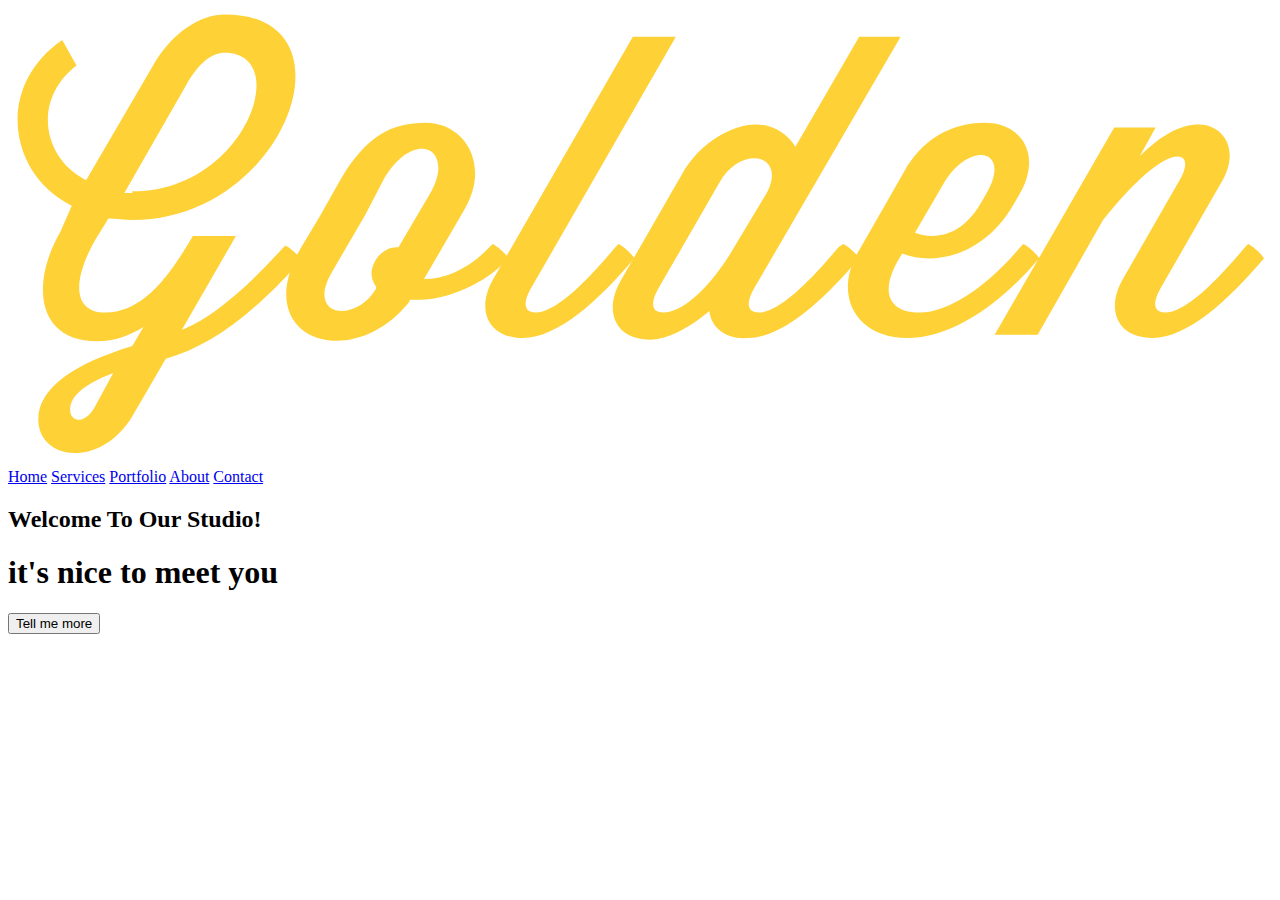
==== index.html @ 303c063b "add index" ====
<!DOCTYPE html>
<html>
<head>
	<meta charset="utf-8">
	<meta http-equiv="X-UA-Compatible" content="IE=edge">
	<title>Team1</title>
	<link rel="stylesheet" href="">
</head>
<body>
	<section>	
			<section class="home" id="home">
		<div class="container">
			<header class="clearfix">
				<img class="logo" src="pic/logo.svg" alt="" >
				<nav class="menu">
					<a href="#home" class="menu__item">Home</a>
					<a href="#services" class="menu__item">Services</a>
					<a href="#portfolio" class="menu__item">Portfolio</a>
					<a href="#about" class="menu__item">About</a>
					<a href="#contact" class="menu__item">Contact</a>
				</nav>
			</header>
			<h2>Welcome To Our Studio!</h2>
			<h1>it's nice to meet you</h1>
			<input href="#about" class="button button_title" type="submit" value="Tell me more">
		</div>
	</section>
	</section>
</body>
</html>
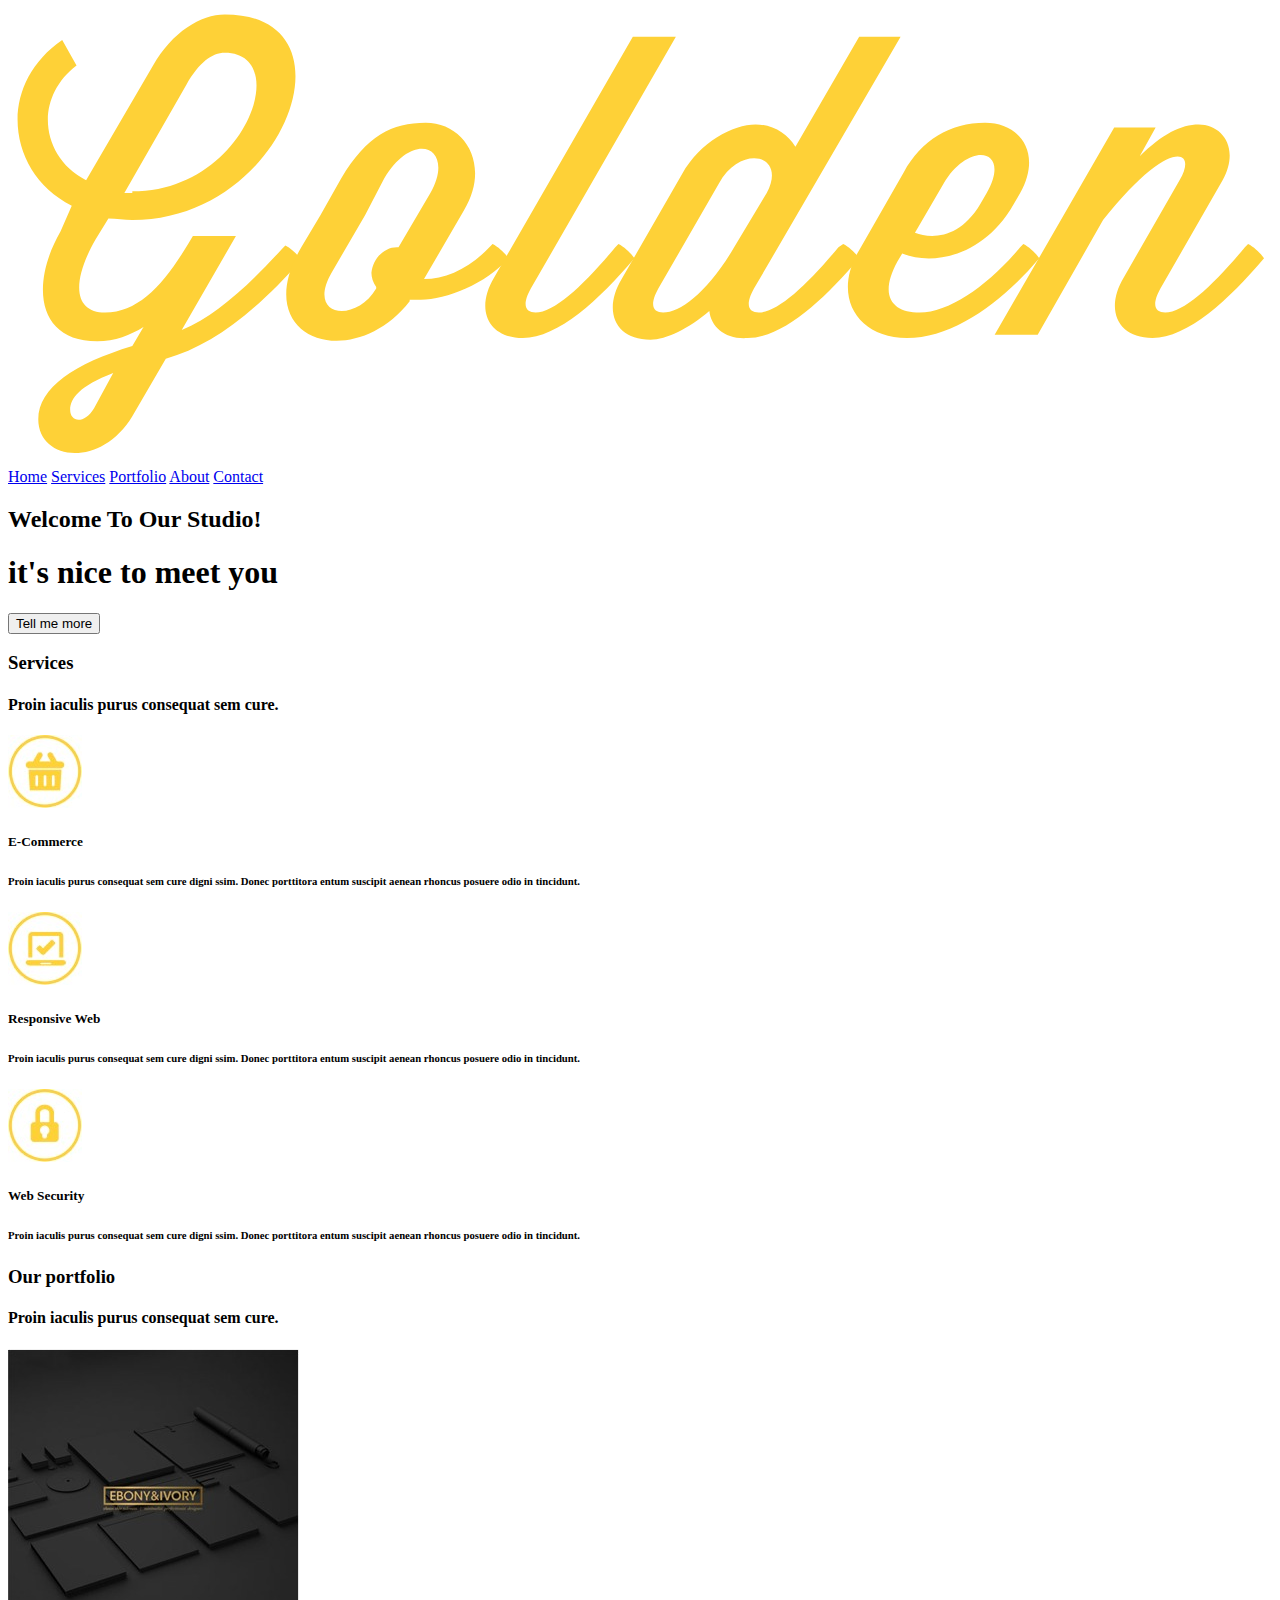
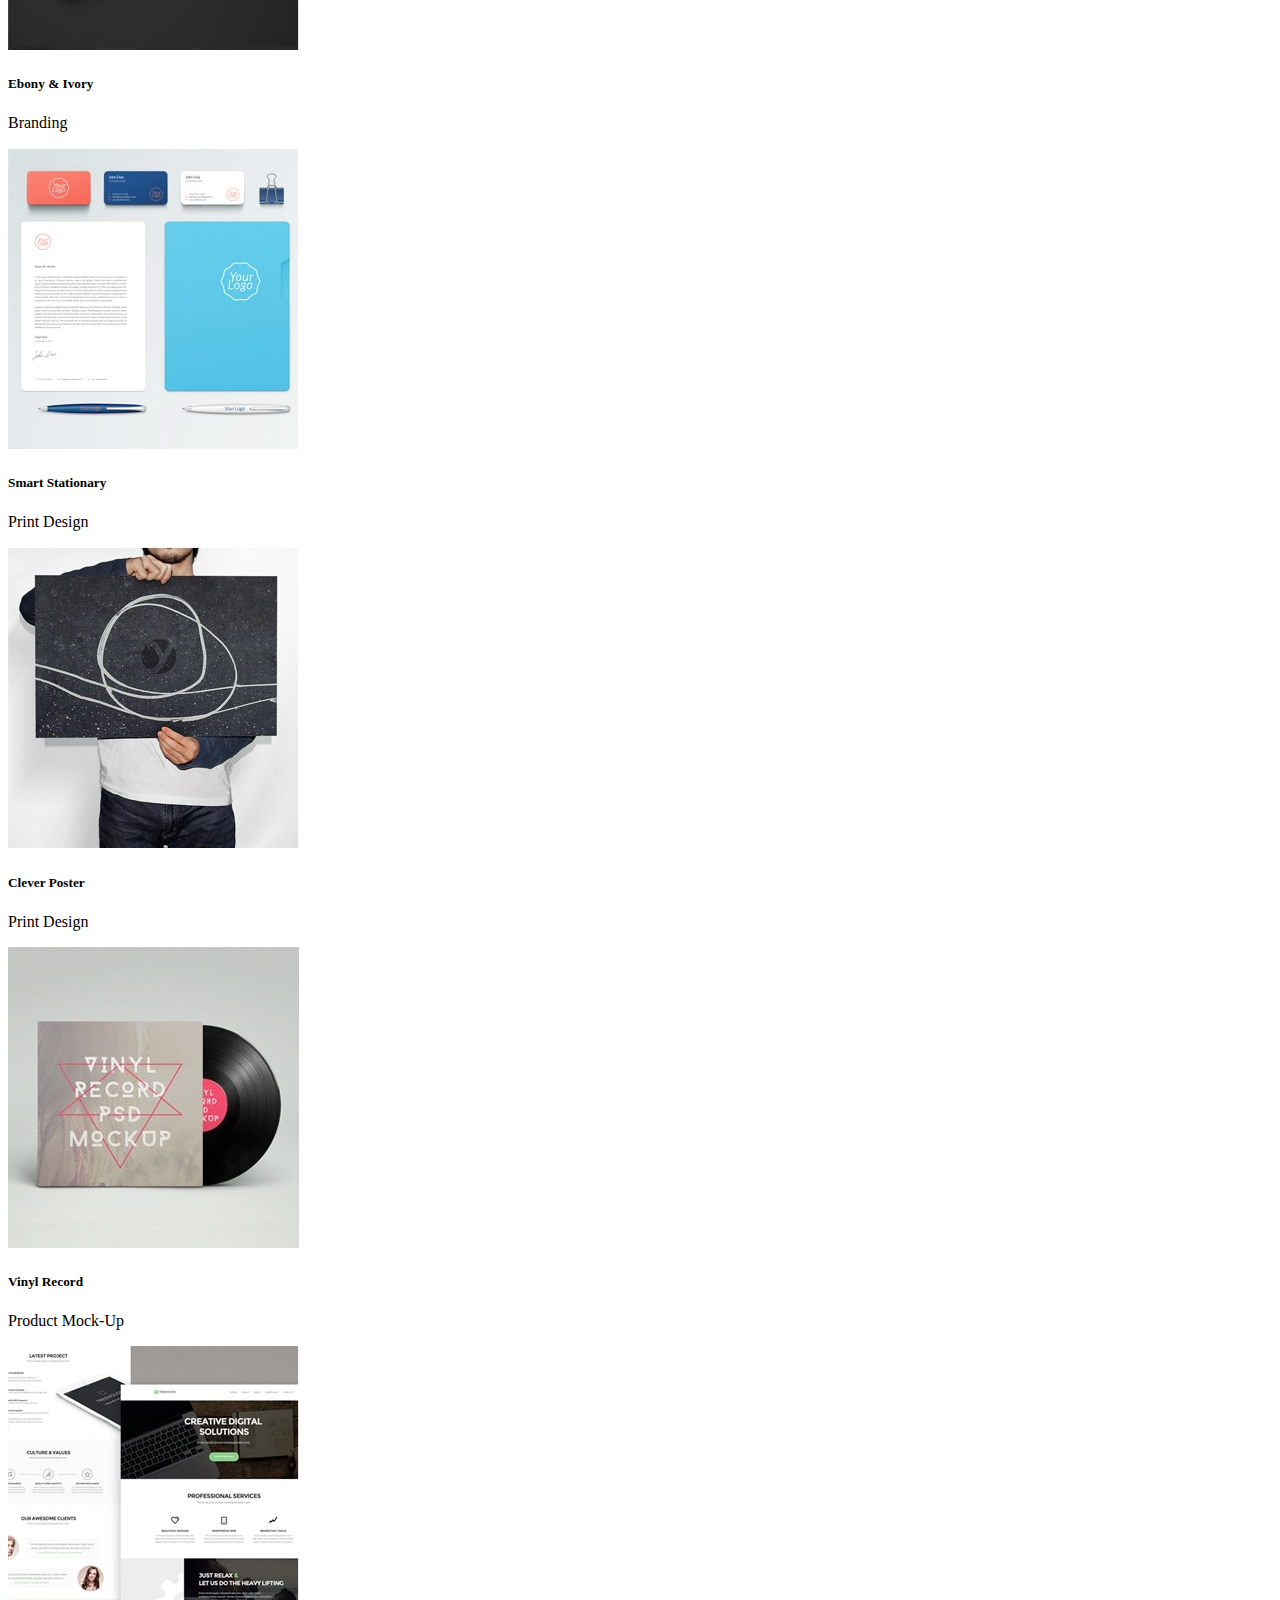
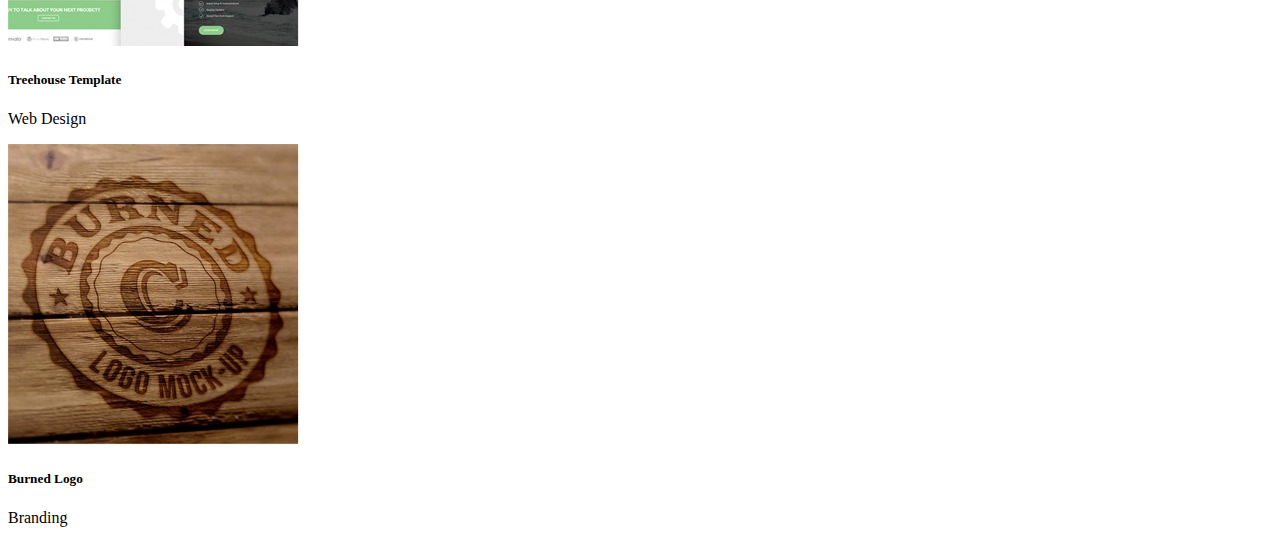
==== commit 71fdda9e: "Services and Portfolio added" ====
--- a/index.html
+++ b/index.html
@@ -26,5 +26,67 @@
 		</div>
 	</section>
 	</section>
+	<section class="services" id="services">
+		<div class="container">
+			<h3 class="section_title">Services</h3>
+			<h4 class="section_description">Proin iaculis purus consequat sem cure.</h4>
+			<div class="services_wrap clearfix">
+				<div class="services_item">
+					<img src="pic/e_commerce.jpg" alt="">
+					<h5>E-Commerce</h5>
+					<h6>Proin iaculis purus consequat sem cure digni ssim. Donec porttitora entum suscipit aenean rhoncus posuere odio in tincidunt.</h6>
+				</div>
+				<div class="services_item">
+					<img src="pic/resp_web.jpg" alt="">
+					<h5>Responsive Web</h5>
+					<h6>Proin iaculis purus consequat sem cure digni ssim. Donec porttitora entum suscipit aenean rhoncus posuere odio in tincidunt.</h6>
+				</div>
+				<div class="services_item">
+					<img src="pic/web_sec.jpg" alt="">
+					<h5>Web Security</h5>
+					<h6>Proin iaculis purus consequat sem cure digni ssim. Donec porttitora entum suscipit aenean rhoncus posuere odio in tincidunt.</h6>
+				</div>
+			</div>
+		</div>	
+	</section>
+	<section class="portfolio" id="portfolio">
+		<div class="container">
+			<h3 class="section_title">Our portfolio</h3>
+			<h4 class="section_description">Proin iaculis purus consequat sem cure.</h4>
+			
+			<div class="row clearfix">
+					<div class="col-4">
+						<img src="img/ebony_ivory.jpg" alt="">
+						<h5>Ebony & Ivory</h5>
+						<p id="tag">Branding</p>
+					</div>
+					<div class="col-4">
+						<img src="img/smart_stationary.jpg" alt="">
+						<h5>Smart Stationary</h5>
+						<p id="tag">Print Design</p>
+					</div>
+					<div class="col-4">
+						<img src="img/clever_poster.jpg" alt="">
+						<h5>Clever Poster</h5>
+						<p id="tag">Print Design</p>
+					</div>
+										<div class="col-4">
+						<img src="img/vynil_record.jpg" alt="">
+						<h5>Vinyl Record</h5>
+						<p id="tag">Product Mock-Up</p>
+					</div>
+					<div class="col-4">
+						<img src="img/treehouse.jpg" alt="">
+						<h5>Treehouse Template</h5>
+						<p id="tag">Web Design</p>
+					</div>
+					<div class="col-4">
+						<img src="img/burned_logo.jpg" alt="">
+						<h5>Burned Logo</h5>
+						<p id="tag">Branding</p>
+					</div>
+			</div>
+		</div>
+	</section>
 </body>
 </html>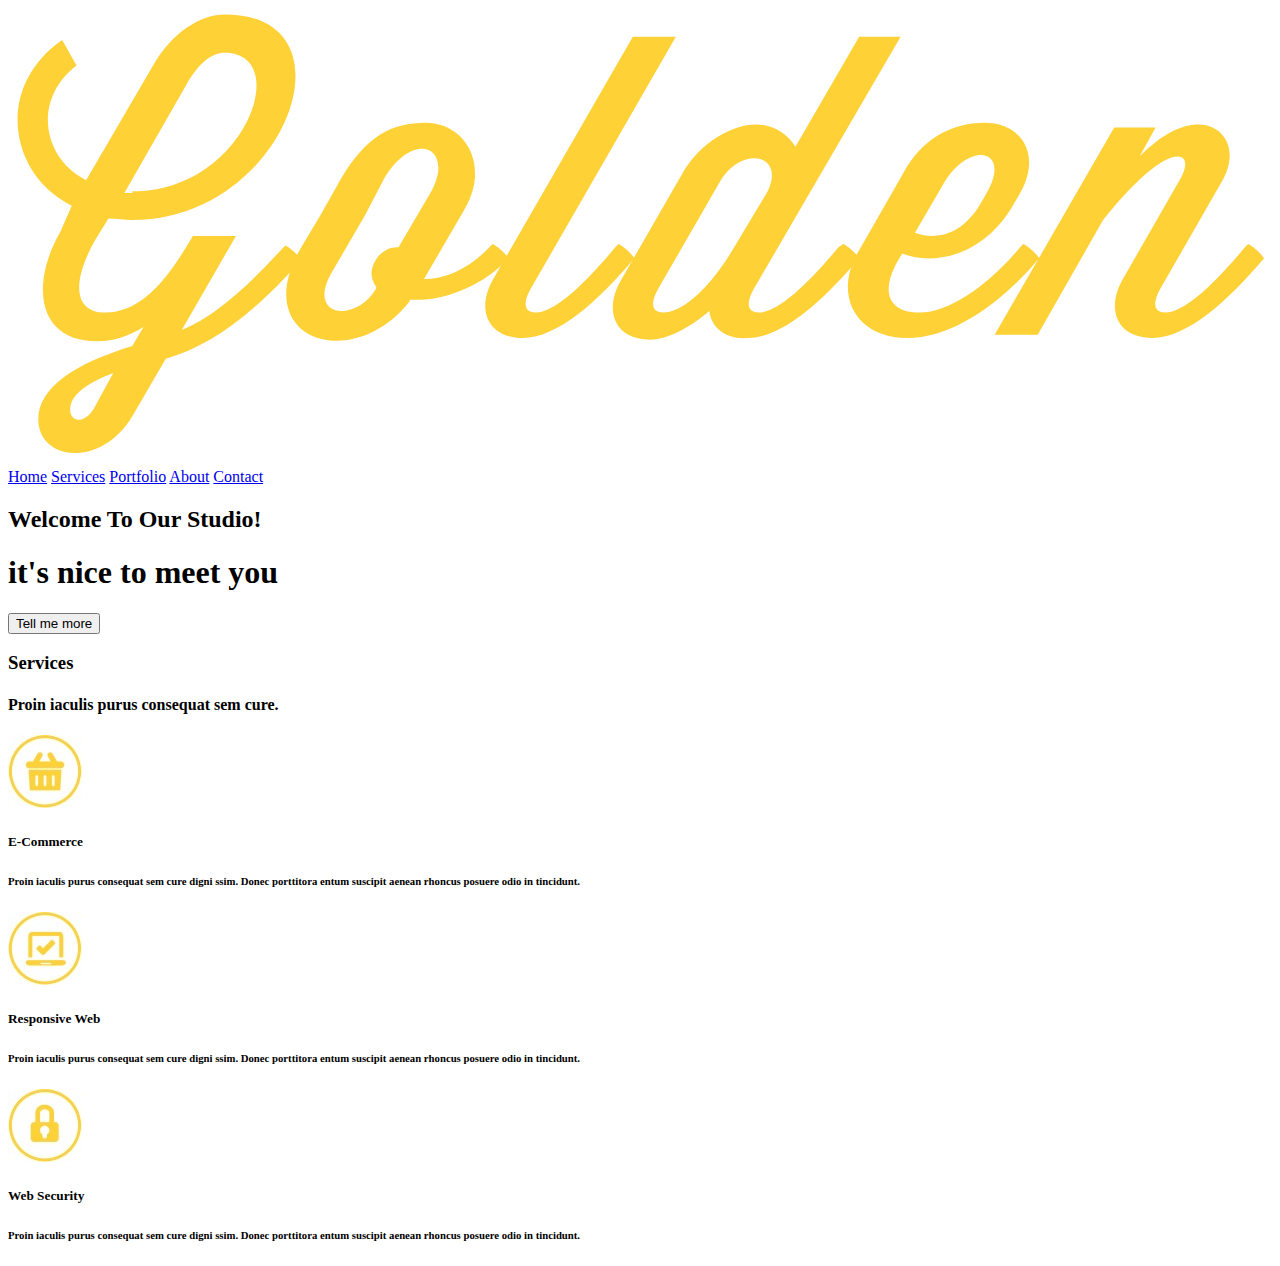
==== commit cb65edb8: "add section" ====
--- a/index.html
+++ b/index.html
@@ -49,44 +49,5 @@
 			</div>
 		</div>	
 	</section>
-	<section class="portfolio" id="portfolio">
-		<div class="container">
-			<h3 class="section_title">Our portfolio</h3>
-			<h4 class="section_description">Proin iaculis purus consequat sem cure.</h4>
-			
-			<div class="row clearfix">
-					<div class="col-4">
-						<img src="img/ebony_ivory.jpg" alt="">
-						<h5>Ebony & Ivory</h5>
-						<p id="tag">Branding</p>
-					</div>
-					<div class="col-4">
-						<img src="img/smart_stationary.jpg" alt="">
-						<h5>Smart Stationary</h5>
-						<p id="tag">Print Design</p>
-					</div>
-					<div class="col-4">
-						<img src="img/clever_poster.jpg" alt="">
-						<h5>Clever Poster</h5>
-						<p id="tag">Print Design</p>
-					</div>
-										<div class="col-4">
-						<img src="img/vynil_record.jpg" alt="">
-						<h5>Vinyl Record</h5>
-						<p id="tag">Product Mock-Up</p>
-					</div>
-					<div class="col-4">
-						<img src="img/treehouse.jpg" alt="">
-						<h5>Treehouse Template</h5>
-						<p id="tag">Web Design</p>
-					</div>
-					<div class="col-4">
-						<img src="img/burned_logo.jpg" alt="">
-						<h5>Burned Logo</h5>
-						<p id="tag">Branding</p>
-					</div>
-			</div>
-		</div>
-	</section>
 </body>
 </html>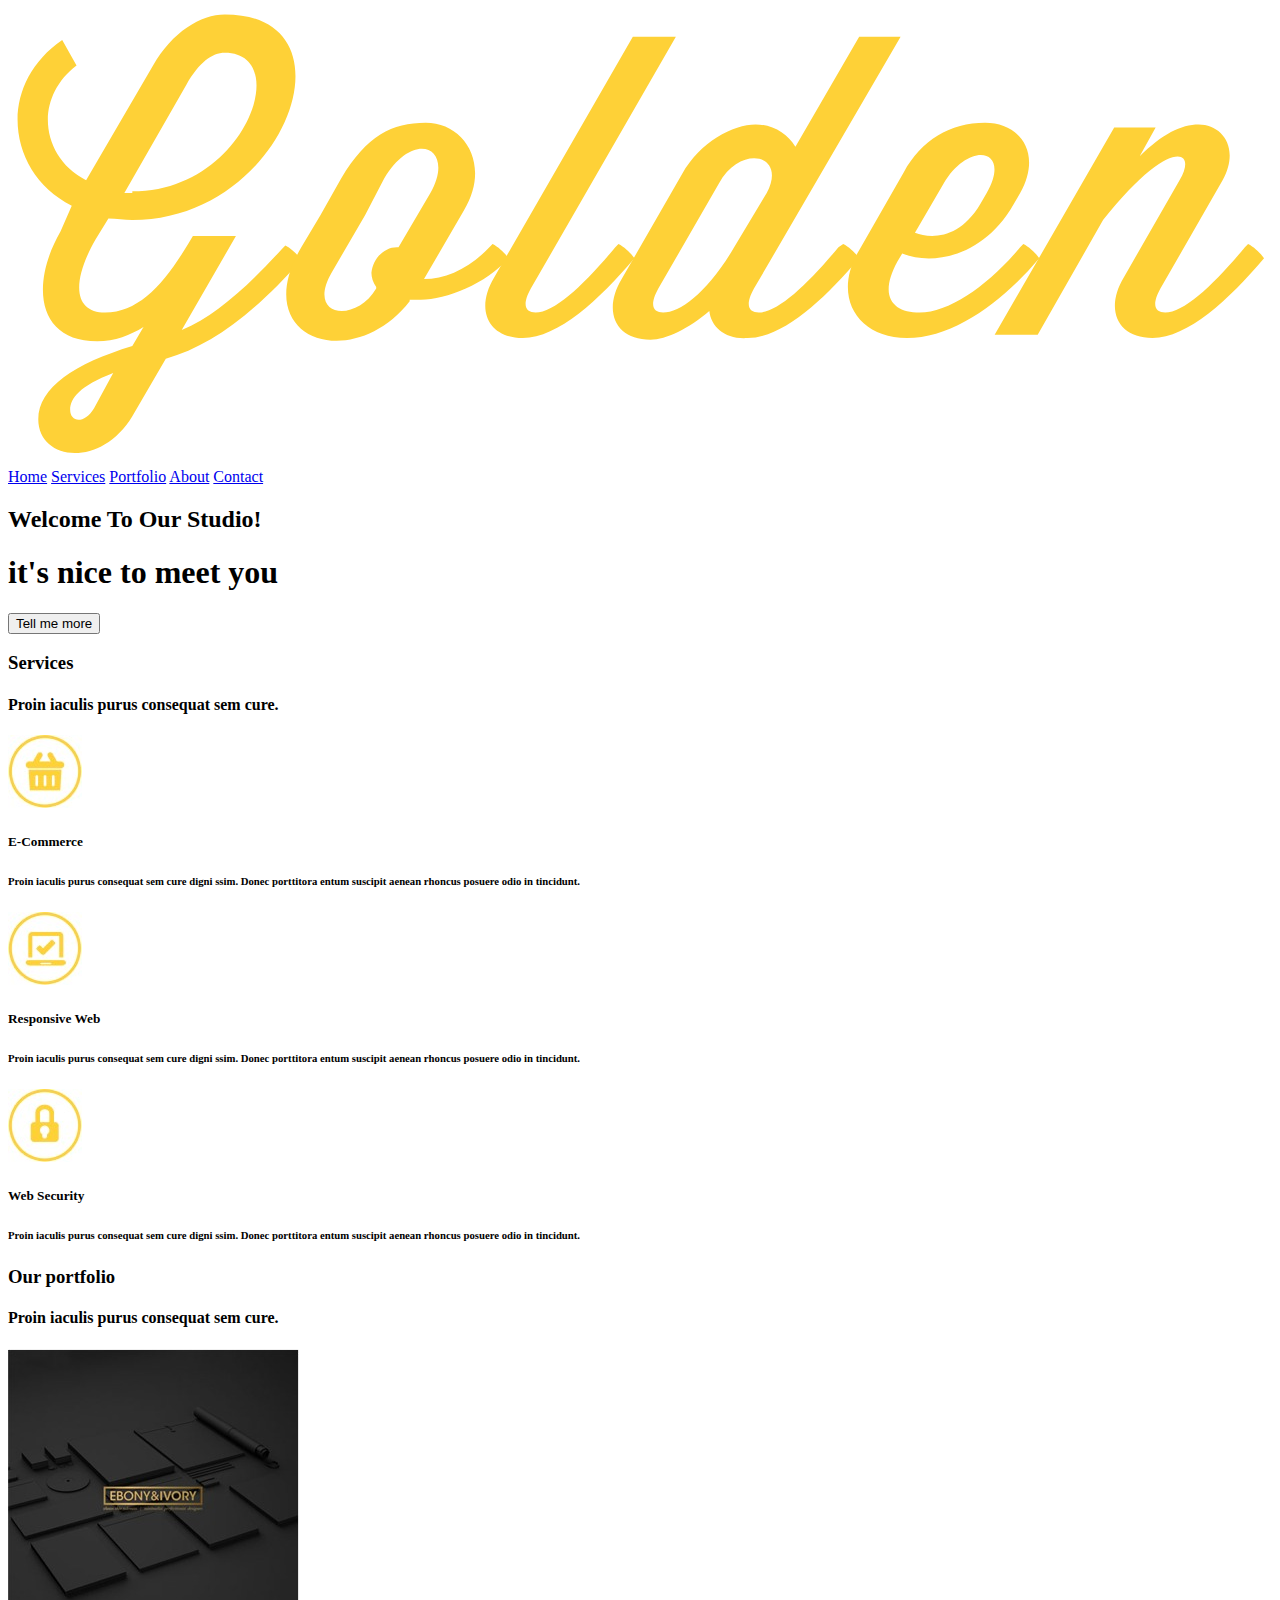
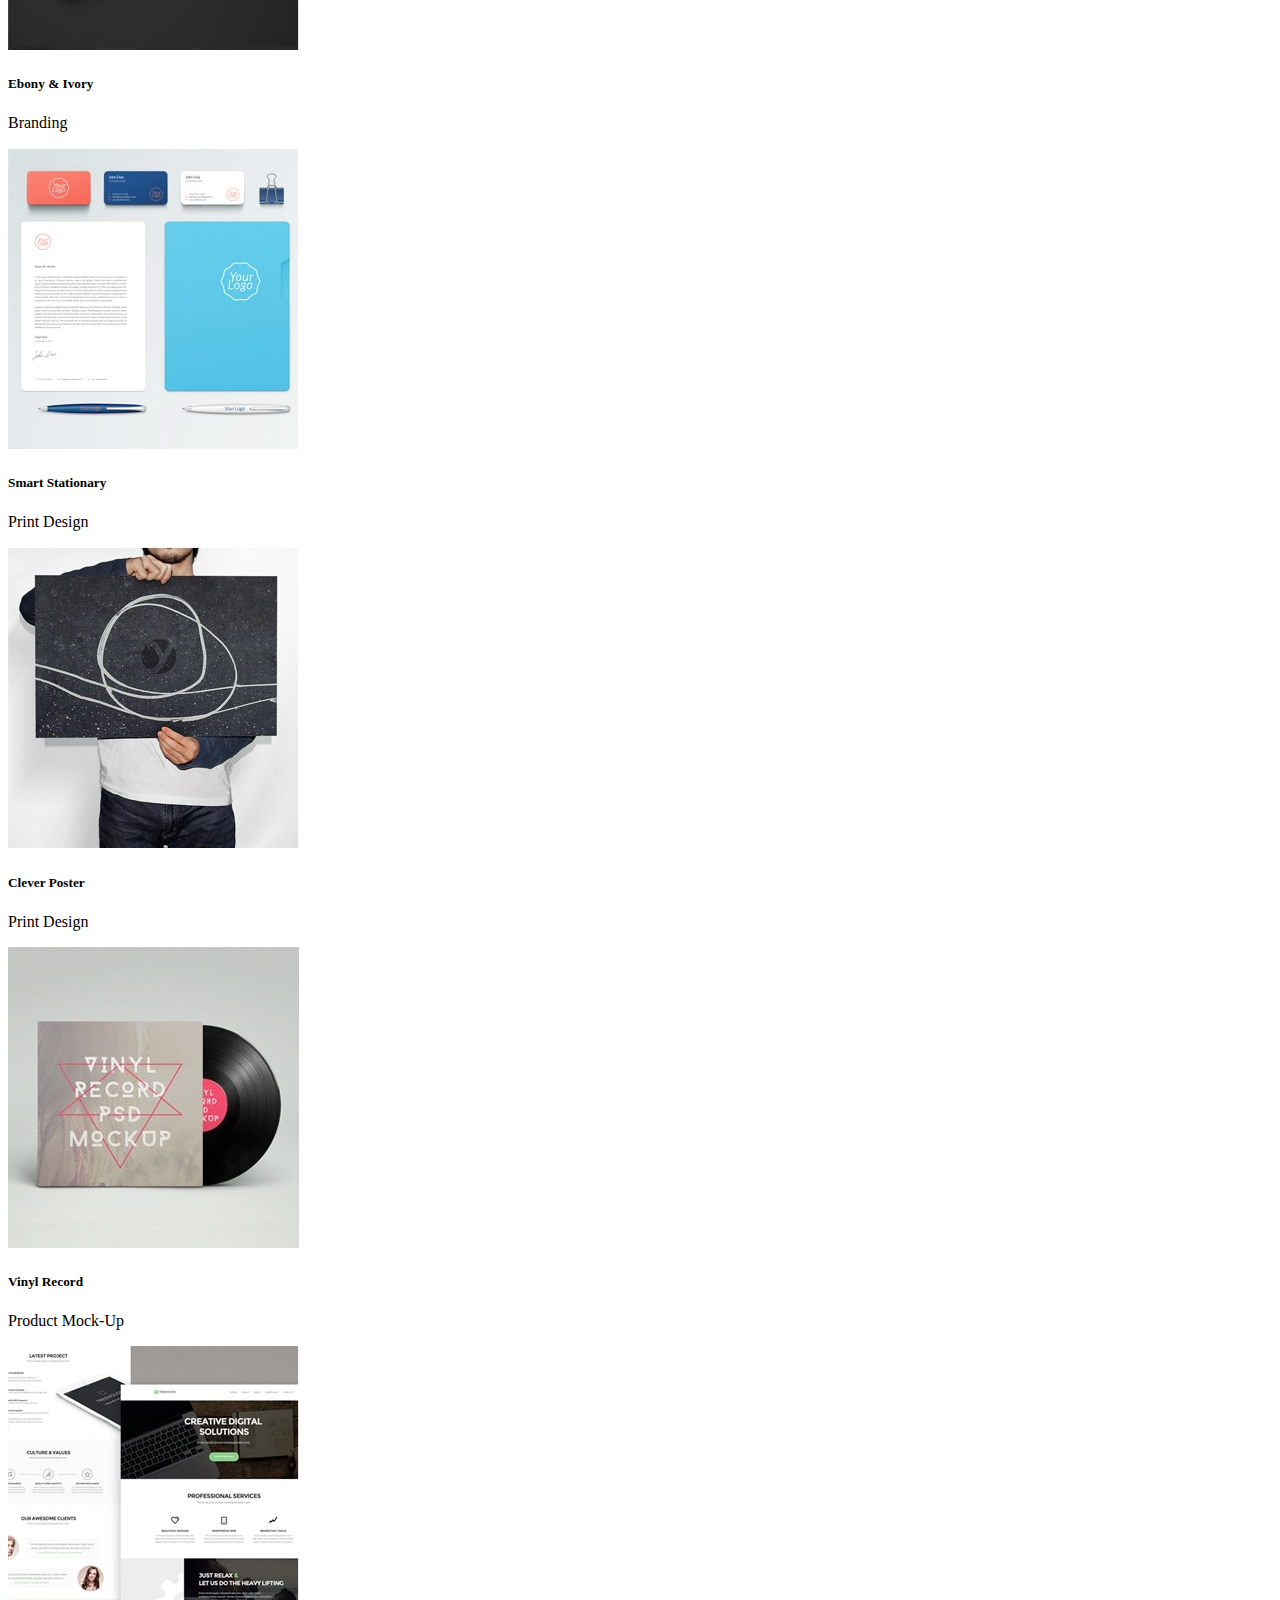
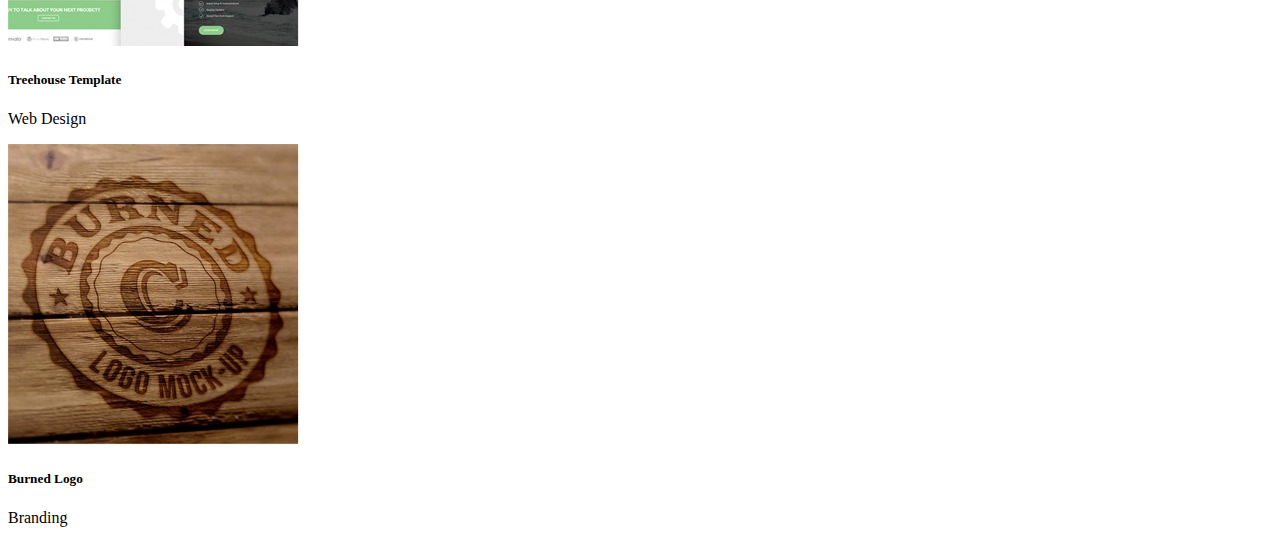
==== commit 7ed621d1: "fix conflict index.html" ====
--- a/index.html
+++ b/index.html
@@ -49,5 +49,44 @@
 			</div>
 		</div>	
 	</section>
+	<section class="portfolio" id="portfolio">
+		<div class="container">
+			<h3 class="section_title">Our portfolio</h3>
+			<h4 class="section_description">Proin iaculis purus consequat sem cure.</h4>
+			
+			<div class="row clearfix">
+					<div class="col-4">
+						<img src="img/ebony_ivory.jpg" alt="">
+						<h5>Ebony & Ivory</h5>
+						<p id="tag">Branding</p>
+					</div>
+					<div class="col-4">
+						<img src="img/smart_stationary.jpg" alt="">
+						<h5>Smart Stationary</h5>
+						<p id="tag">Print Design</p>
+					</div>
+					<div class="col-4">
+						<img src="img/clever_poster.jpg" alt="">
+						<h5>Clever Poster</h5>
+						<p id="tag">Print Design</p>
+					</div>
+										<div class="col-4">
+						<img src="img/vynil_record.jpg" alt="">
+						<h5>Vinyl Record</h5>
+						<p id="tag">Product Mock-Up</p>
+					</div>
+					<div class="col-4">
+						<img src="img/treehouse.jpg" alt="">
+						<h5>Treehouse Template</h5>
+						<p id="tag">Web Design</p>
+					</div>
+					<div class="col-4">
+						<img src="img/burned_logo.jpg" alt="">
+						<h5>Burned Logo</h5>
+						<p id="tag">Branding</p>
+					</div>
+			</div>
+		</div>
+	</section>
 </body>
 </html>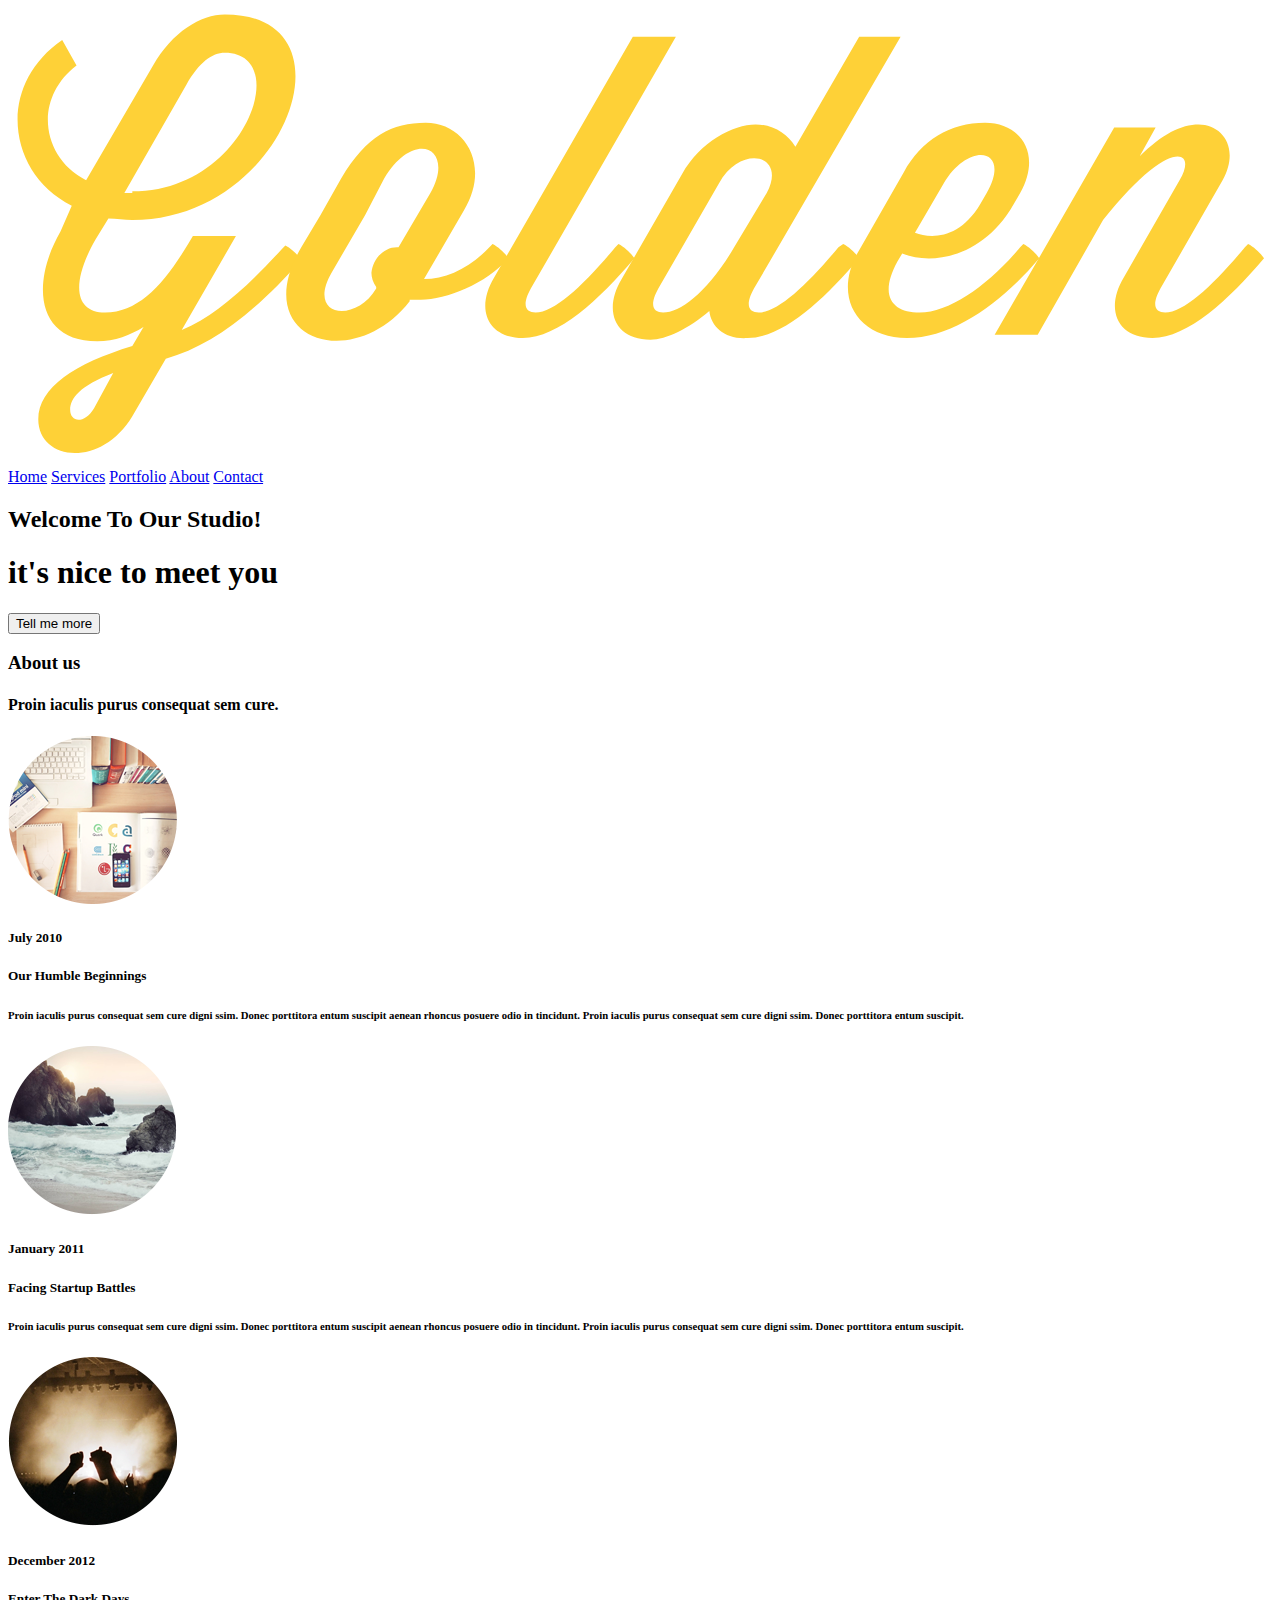
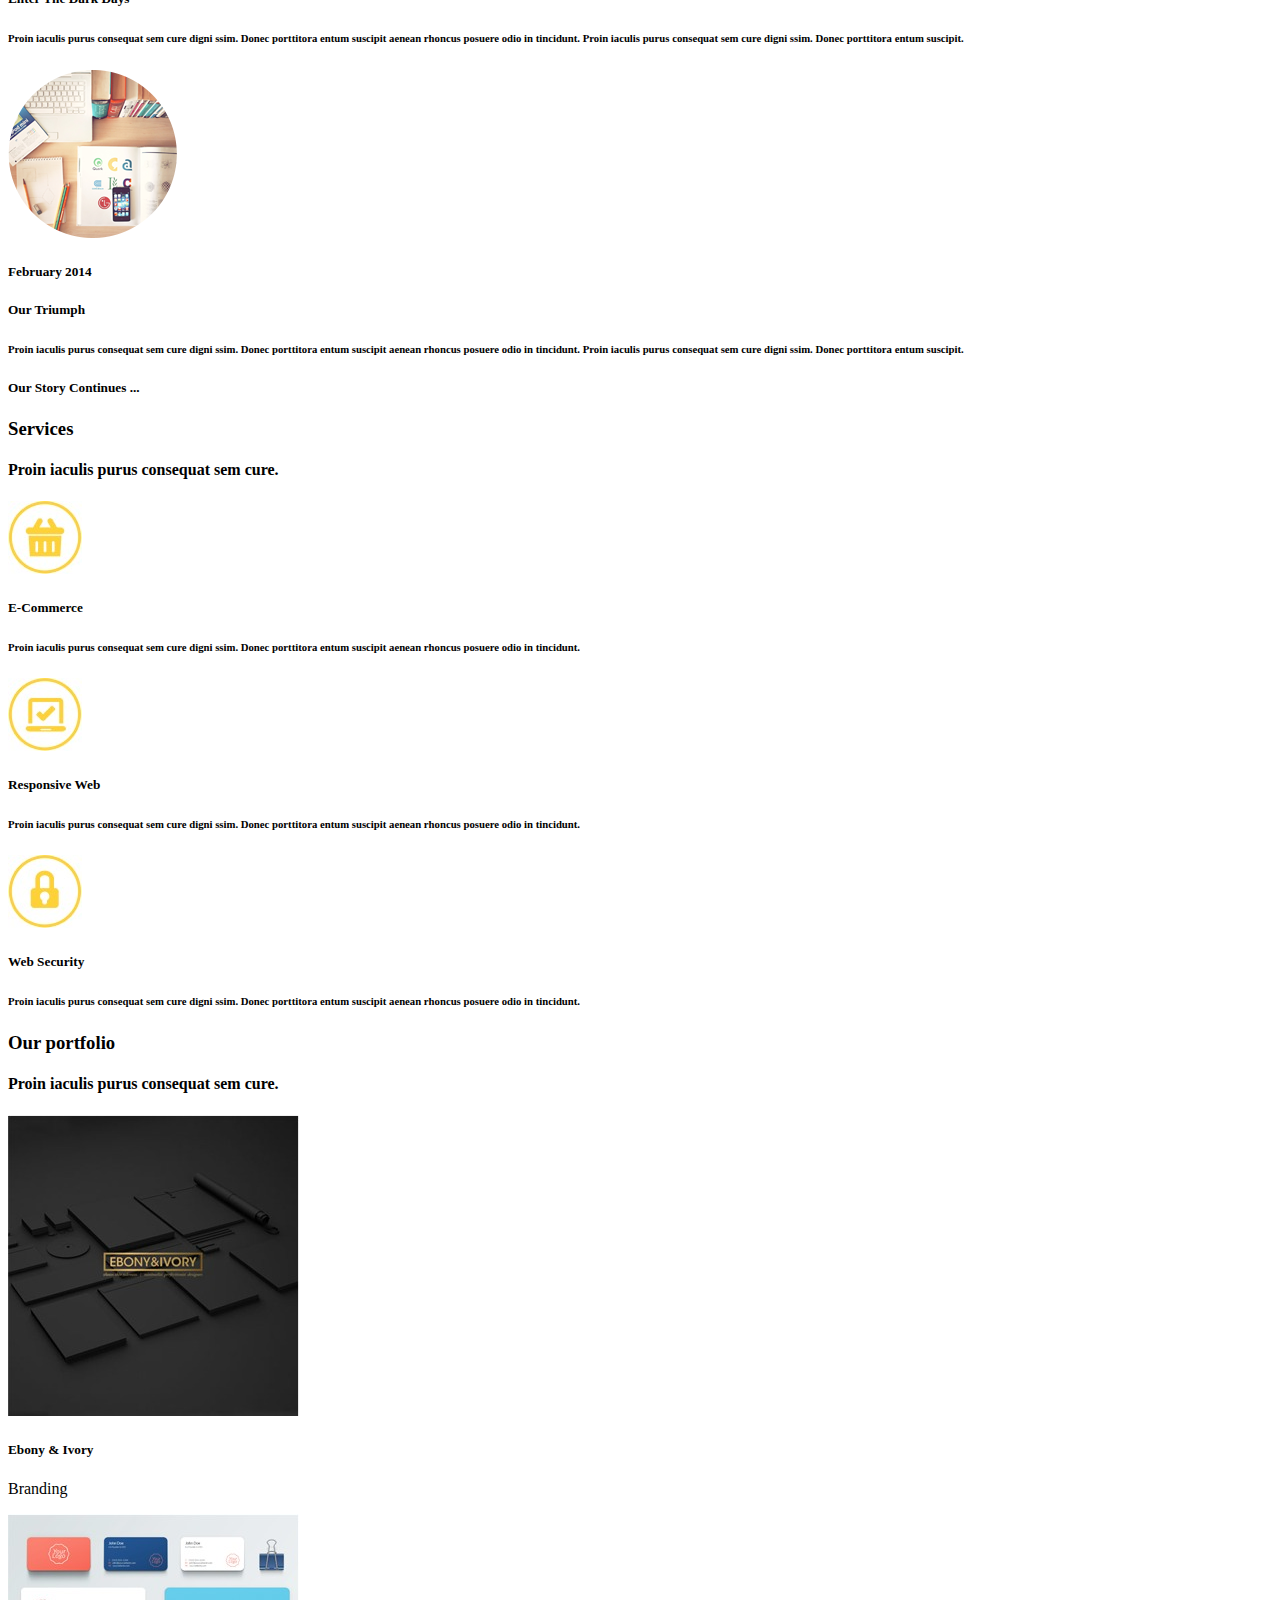
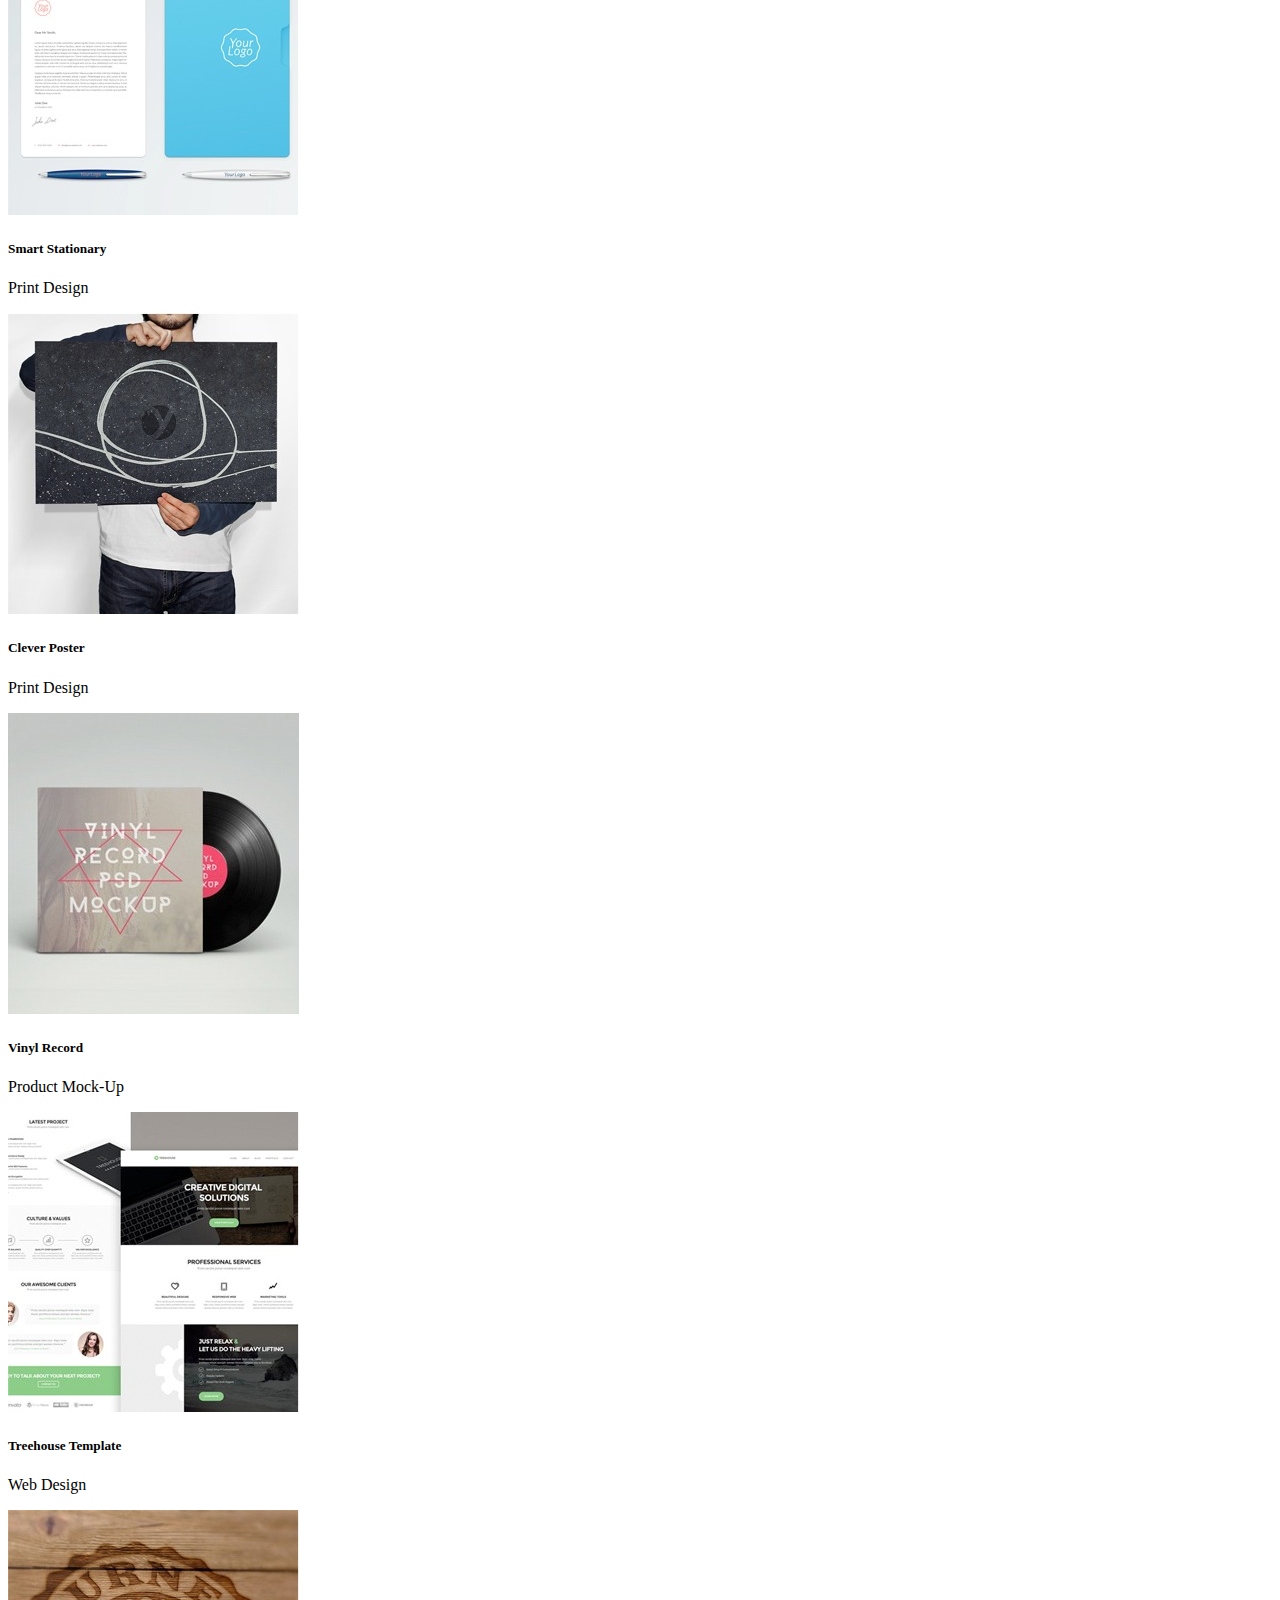
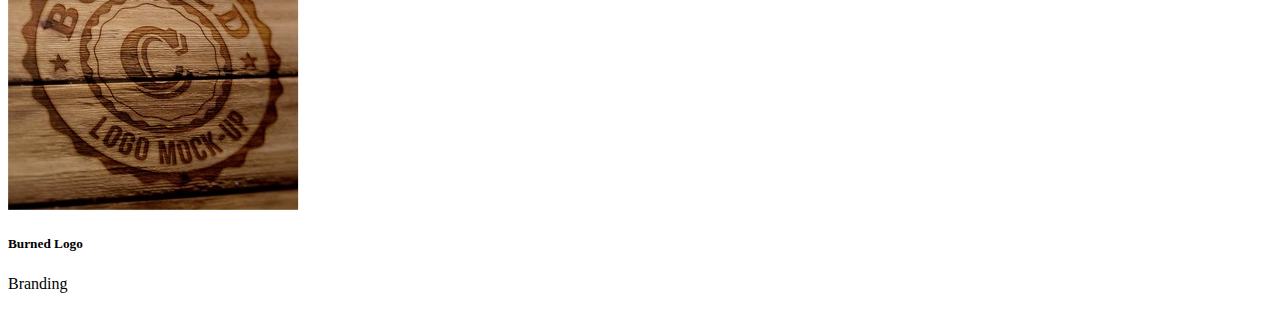
==== commit 7f6097c1: "add section about" ====
--- a/index.html
+++ b/index.html
@@ -26,6 +26,54 @@
 		</div>
 	</section>
 	</section>
+	<section class="about" id="about">
+		<div class="container">
+			<h3 class="section_title">About us</h3>
+			<h4 class="section_description">Proin iaculis purus consequat sem cure.</h4>
+			<figure class="vert_line"></figure>
+			<div class="text_left clearfix">
+				<img src="img/Container-1.png">
+				<h5 class="date">July 2010</h5>
+				<h5> Our Humble Beginnings</h5>		
+				<h6>Proin iaculis purus consequat sem cure digni ssim. Donec porttitora entum suscipit 
+				aenean rhoncus posuere odio in tincidunt. Proin 
+				iaculis purus consequat sem cure digni 
+				ssim. Donec porttitora entum suscipit.</h6>
+			</div>
+			<div class="text_right clearfix">
+				<img src="img/Container-2.png">
+				<h5 class="date">January 2011</h5>
+				<h5>Facing Startup Battles</h5>		
+				<h6>Proin iaculis purus consequat sem cure digni ssim. Donec porttitora entum suscipit 
+				aenean rhoncus posuere odio in tincidunt. Proin 
+				iaculis purus consequat sem cure digni 
+				ssim. Donec porttitora entum suscipit.</h6>
+			</div>
+			<div class="text_left clearfix">
+				<img src="img/Container-3.png">
+				<h5 class="date">December 2012</h5>
+				<h5>Enter The Dark Days</h5>		
+				<h6>Proin iaculis purus consequat sem cure digni ssim. Donec porttitora entum suscipit 
+				aenean rhoncus posuere odio in tincidunt. Proin 
+				iaculis purus consequat sem cure digni 
+				ssim. Donec porttitora entum suscipit.</h6>
+			</div>
+			<div class="text_right clearfix">
+				<img src="img/Container-1.png">
+				<h5 class="date">February 2014</h5>
+				<h5>Our Triumph</h5>		
+				<h6>Proin iaculis purus consequat sem cure digni ssim. Donec porttitora entum suscipit 
+				aenean rhoncus posuere odio in tincidunt. Proin 
+				iaculis purus consequat sem cure digni 
+				ssim. Donec porttitora entum suscipit.</h6>
+			</div>
+
+			<div href="#contact" class="button_circle">
+				<h5 class="circle_title">Our Story Continues ...</h5>
+			</div>
+		</div>
+	</section>
+	
 	<section class="services" id="services">
 		<div class="container">
 			<h3 class="section_title">Services</h3>
